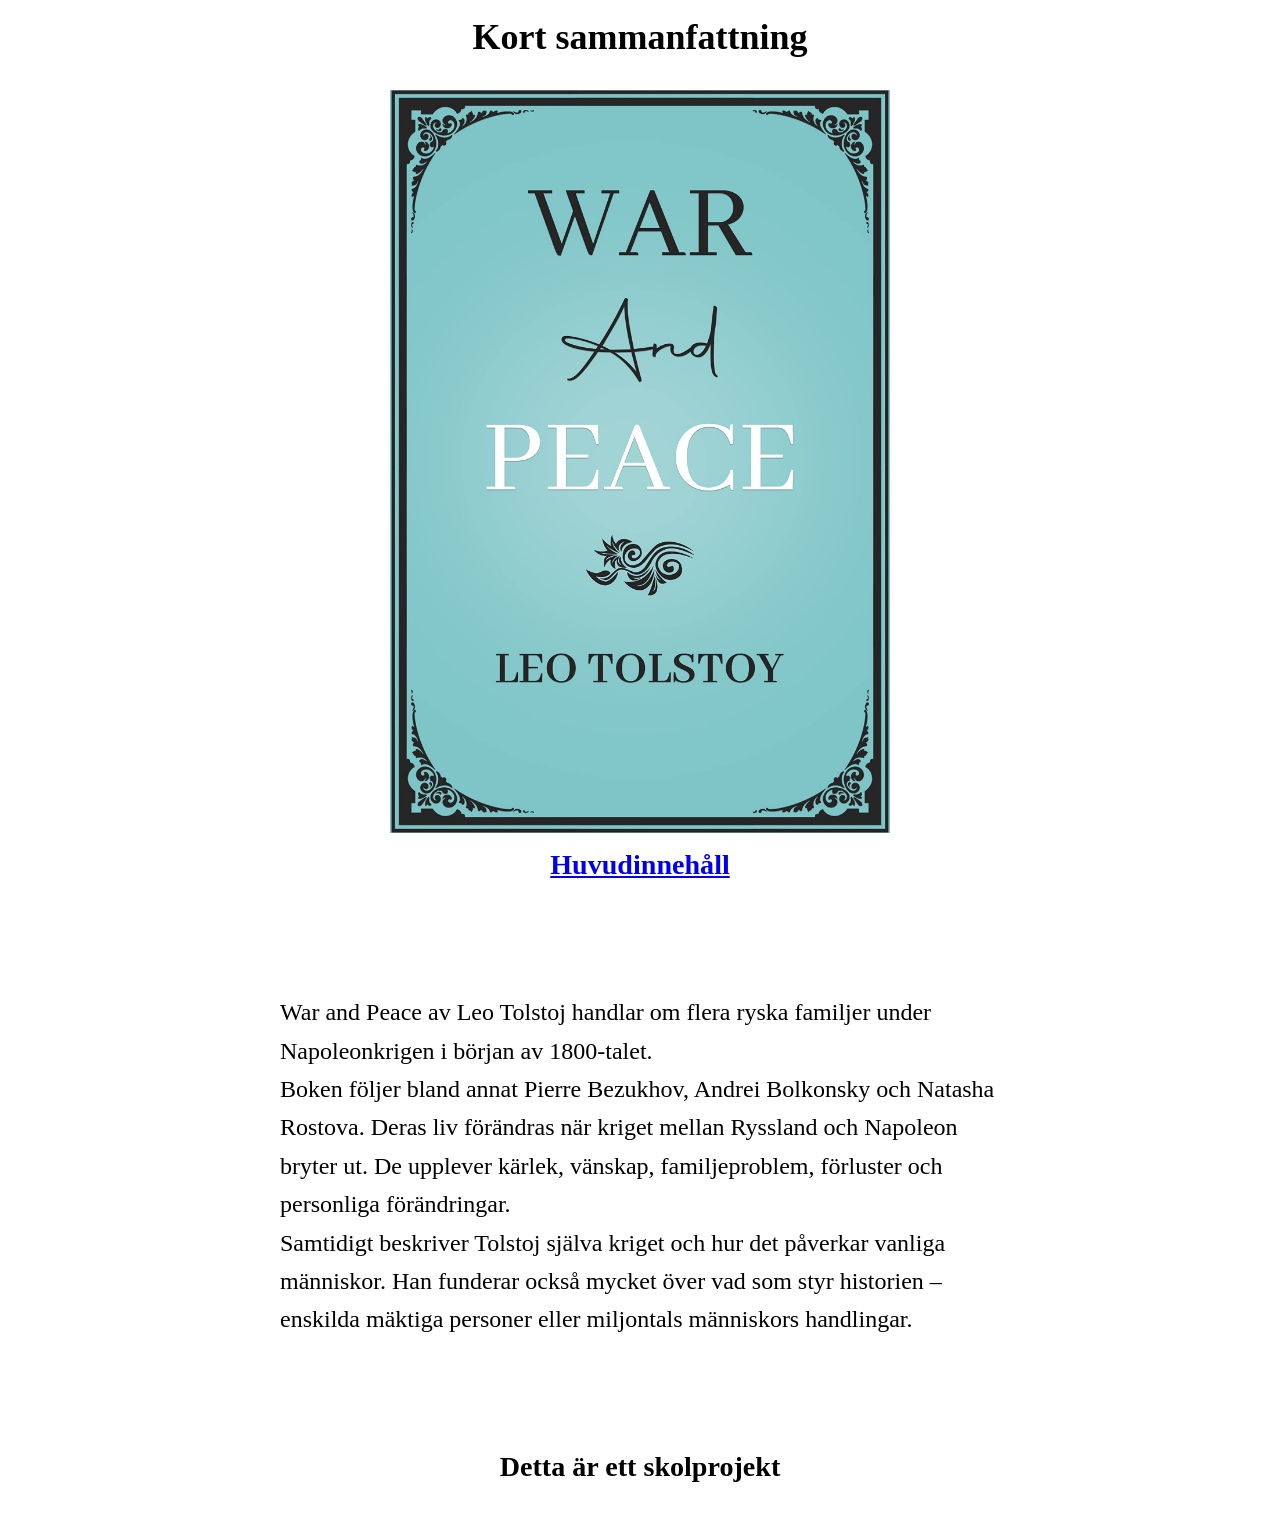
==== Om_Gutenberg.html @ 8fd57a7e "Gutenbergsiten" ====
<!DOCTYPE html>
<html lang="en">
<head>
    <meta charset="UTF-8">
    <meta name="viewport" content="width=device-width, initial-scale=1.0">
    <title>Document</title>
    <link rel="stylesheet" href="Gutenberg.css">
</head>
<body>
    <h2>Kort sammanfattning</h2>
    <img src="War_and_Peace.jpg" alt="book cover War and Peace" width="500">
    <h3>
        <a href="index.html">Huvudinnehåll</a>
    </h3>
    <main>
    <p>War and Peace av Leo Tolstoj handlar om flera ryska familjer under Napoleonkrigen i början av 1800-talet.
</p>
<p>
Boken följer bland annat Pierre Bezukhov, Andrei Bolkonsky och Natasha Rostova. Deras liv förändras när kriget mellan Ryssland och Napoleon bryter ut. De upplever kärlek, vänskap, familjeproblem, förluster och personliga förändringar.
</p>
<p>
Samtidigt beskriver Tolstoj själva kriget och hur det påverkar vanliga människor. Han funderar också mycket över vad som styr historien – enskilda mäktiga personer eller miljontals människors handlingar.</p>
</p>
</main>
<h3>Detta är ett skolprojekt</h3>
</body>
</html>
---- Gutenberg.css ----
body {
    
    margin: 0;
    padding: 1rem;
    font-size: 1.5rem;
    font-family: Georgia, serif;
}
*{
    margin:0;
}
header{
    background-color: rgb(255, 255, 255);
    margin: 0;
    padding: 1rem;
    position: sticky;
    top: 0;

}
.topbar-nav>ul{
    display: flex;
    gap: 40px;
    padding: 20px;
}
main{
    padding: 6rem;
    margin: auto;
    margin-left: auto;
    margin-right: auto;
    max-width: 60ch;

}
.topbar-nav{
    margin: 20px;
    padding: 1rem;
}
nav, h1, h2, h3 {
    text-align:center;
    font-family: Georgia, serif;
}
img {
    display:block;
    margin-left: auto;
    margin-right: auto;
}
ul{
    list-style: none;
    padding:0;
}
p{
    line-height: 2.4rem;
}
footer {
    font-family: system-ui, sans-serif;
    
}

.back-to-top {
    display: block;
    font-size: 2rem;
}
h3 {
    margin-top: 1rem;
    margin-bottom: 1rem;
}
ul{
    display: flex;
    gap: 150px;
    justify-content: center;
    font-size: 35px;
    font-weight: 1000;
}
#kapitel1, #kapitel2, #kapitel3 {
    scroll-margin-top: 80px;
}
h2 {
    margin-bottom: 2rem;
}
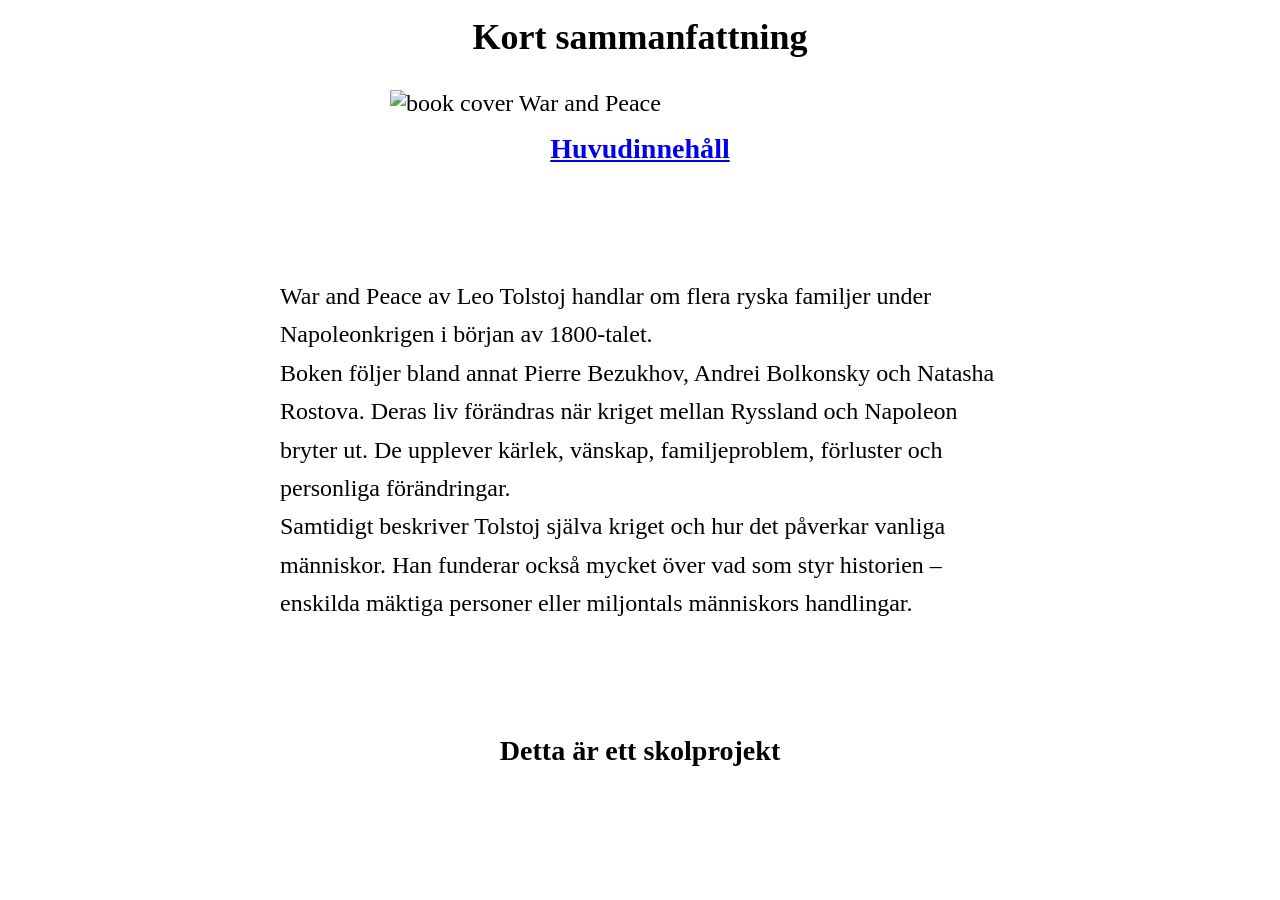
==== commit 69fc253e: "Fixed picture" ====
--- a/Om_Gutenberg.html
+++ b/Om_Gutenberg.html
@@ -8,7 +8,7 @@
 </head>
 <body>
     <h2>Kort sammanfattning</h2>
-    <img src="War_and_Peace.jpg" alt="book cover War and Peace" width="500">
+    <img src="War_and_Peace_book.jpg" alt="book cover War and Peace" width="500">
     <h3>
         <a href="index.html">Huvudinnehåll</a>
     </h3>
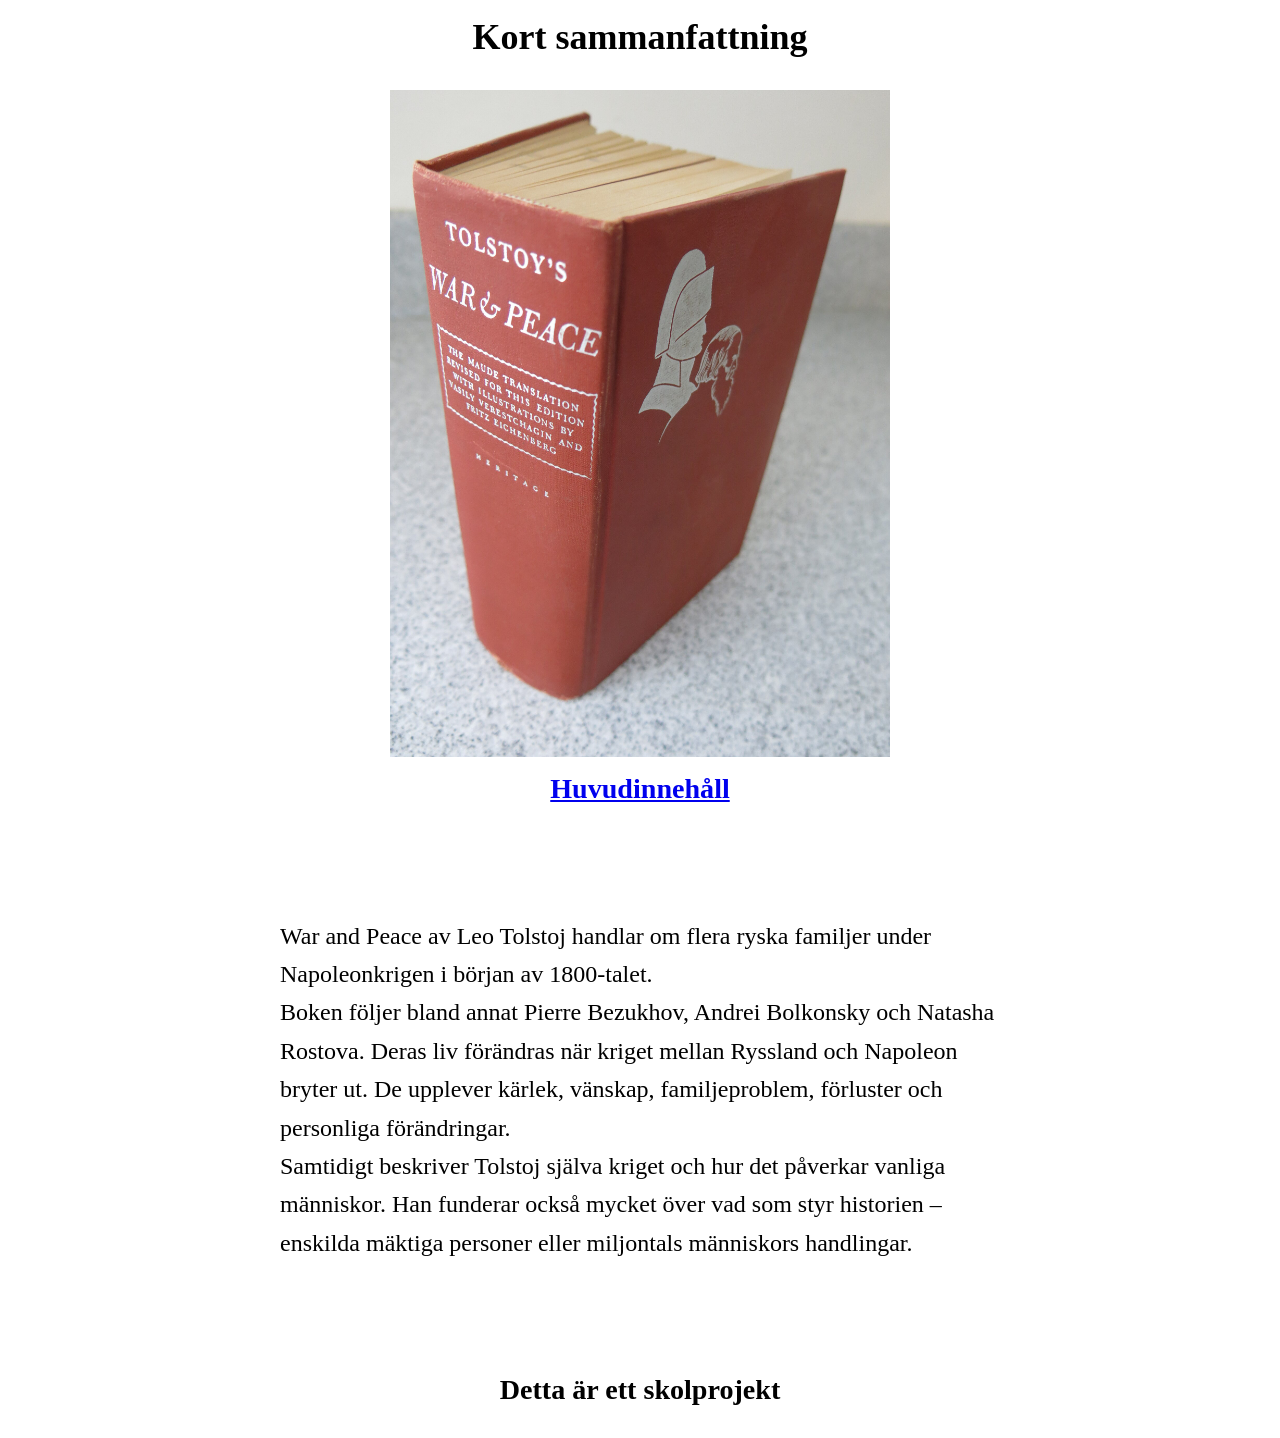
==== commit 659f5cdf: "Actually fixed image" ====
--- a/Om_Gutenberg.html
+++ b/Om_Gutenberg.html
@@ -8,7 +8,7 @@
 </head>
 <body>
     <h2>Kort sammanfattning</h2>
-    <img src="War_and_Peace_book.jpg" alt="book cover War and Peace" width="500">
+    <img src="img/war_and_peace_book.jpg" alt="book cover War and Peace" width="500">
     <h3>
         <a href="index.html">Huvudinnehåll</a>
     </h3>
